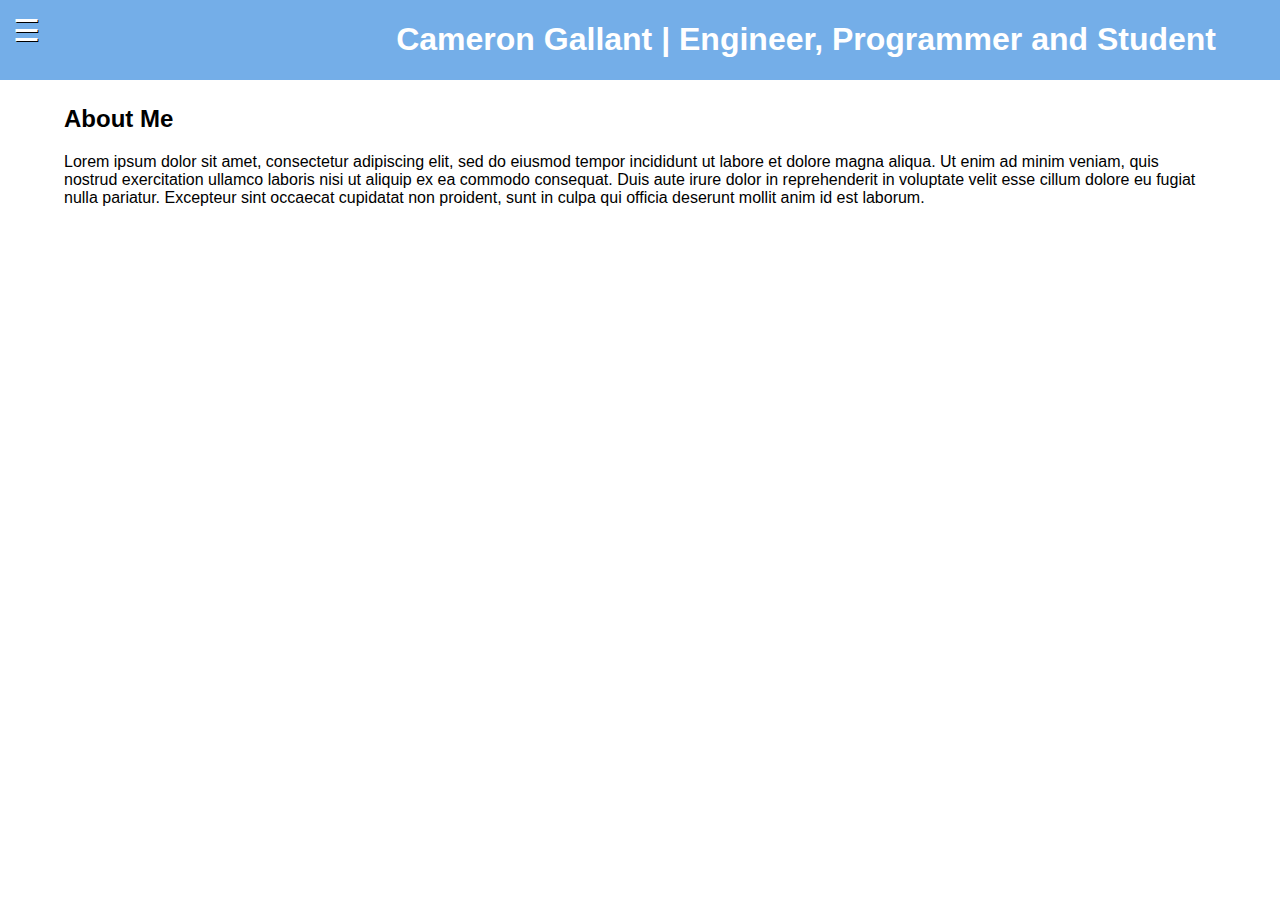
==== index.html @ 18600fe7 "Add files via upload" ====
<!DOCTYPE html>
<html lang="en">
<head>
  <link rel="stylesheet" type="text/css" href="theme.css">
  <meta charset="utf-8"></meta>
  <meta keywords="Cameron, Gallant, Personal, Website"></meta>
  <title>Cameron M. Gallant</title>
  <script lang="javascript" src"script.js"></script>
  <script>
  function displayNav() {
    if (document.getElementById(nav_links).display = 'none') {
      document.getElementById(nav_links).display = 'flex';
    } else {
      document.getElementById(nav_links).display = 'none';
    };
  };
  </script>
</head>
<body>
  <div class="div_container">
    <div class="div_header">
      <div class="div_rightheader">
        <h1 id="header_title">Cameron Gallant | Engineer, Programmer and Student</h1>
      </div>
      <div class="div_leftheader">
        <a id="nav_button" href="#" onClick="displayNav()">☰<a>
        <div id="nav_links">
            <a href="#blog" class="nav_redirect">Blog</a>
            <a href="#projects" class="nav_redirect">Projects</a>
            <a href="#contact" class="nav_redirect">Contact</a>
        </div>
      </div>
    </div>
    <div class="div_content">
      <div class="div_textblock">
        <h2>About Me</h2>
        <p>Lorem ipsum dolor sit amet, consectetur adipiscing elit, sed do eiusmod tempor incididunt ut labore et dolore magna aliqua. Ut enim ad minim veniam, quis nostrud exercitation ullamco laboris nisi ut aliquip ex ea commodo consequat. Duis aute irure dolor in reprehenderit in voluptate velit esse cillum dolore eu fugiat nulla pariatur. Excepteur sint occaecat cupidatat non proident, sunt in culpa qui officia deserunt mollit anim id est laborum.</p>
      </div>
    </div>
  </div>
</body>
</html>
---- theme.css ----
/* Main */

body {
  font-family: Arial, Helvetica, sans-serif;
  margin: 0px;
}

/* Classes */

.div_container {
  background-color: white;
  align-content: center;
  width: 100%;
  height: 100%;
  float: left;
}

.div_header {
  background-color: #74aee8;
  float: left;
  width: 100%;
  margin-bottom: 2%;
}

.div_rightheader, .div_leftheader {
  display: inline;
}

.nav_redirect {
  padding: 10px;
  background-color: #6797c7;
  font-size: 20px;
  color: white;
  text-decoration: none;
  display: none;
}

.div_content {
  width: 100%;
}

.div_textblock {
  margin: 0% 5% 0% 5%;
}

/* IDs */

#nav_button {
  font-size: 30px;
  padding-left: 1%;
  padding-top: 1%;
  position: absolute;
  color: white;
  text-decoration: none;
  text-shadow: 1px 1px black;
}

#header_title {
  float: right;
  padding-right: 5%;
  vertical-align: middle;
  color: white;
}

#nav_links {
  background-color: #6797c7;
  display: flex;
  flex-direction: column;
  width: 100%;
  height: 100%;
}

#nav_links a:hover {
  background-color: #74aee8;
  text-shadow: 1px 1px black;
}
}
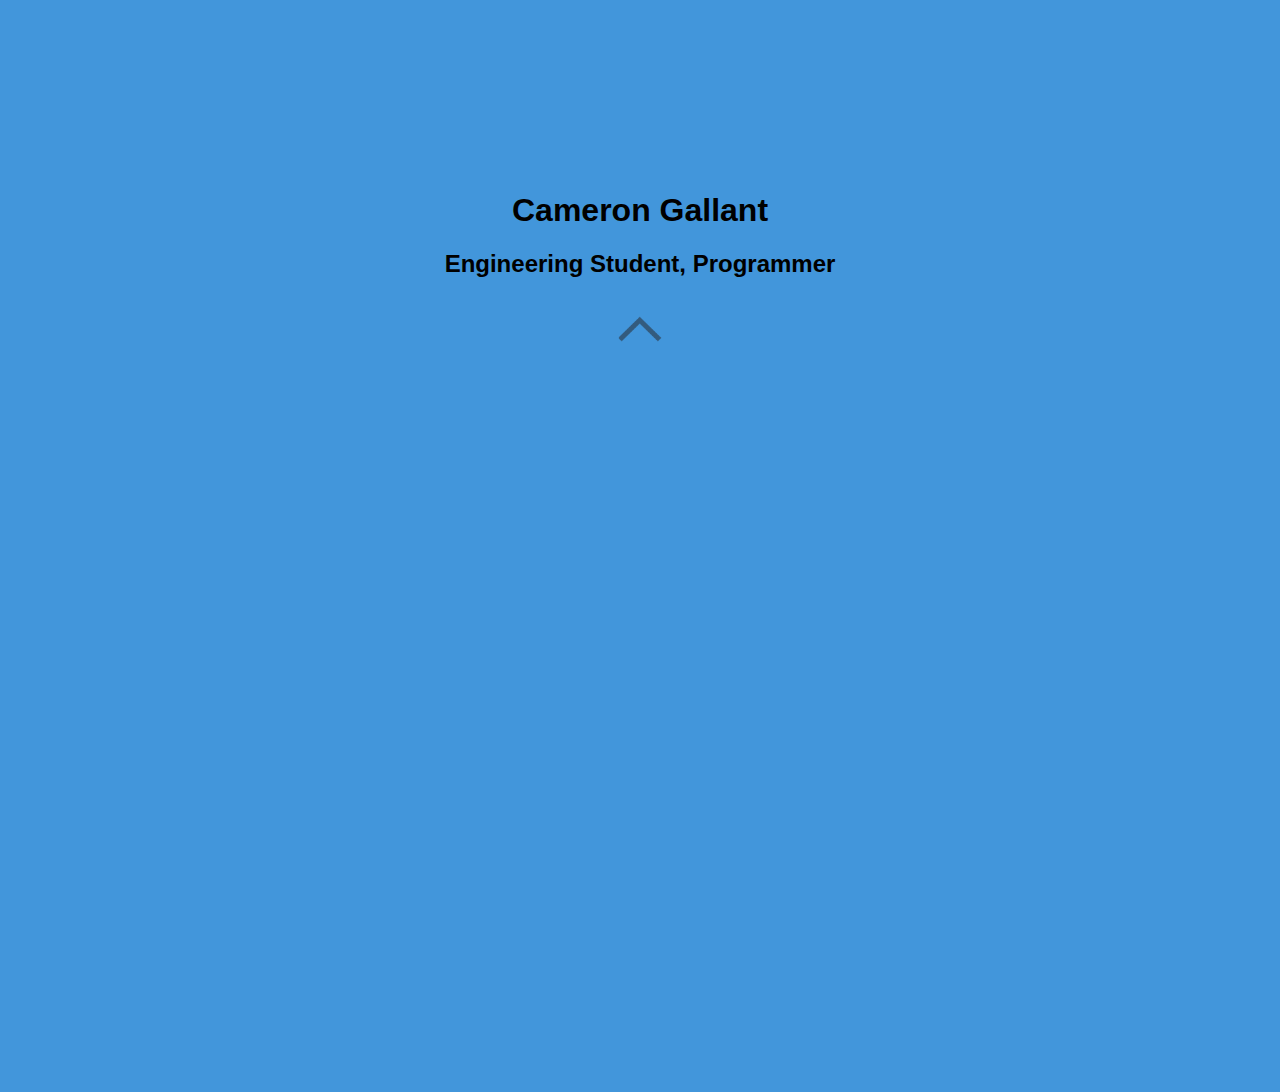
==== commit 9c36277d: "Add files via upload" ====
--- a/index.html
+++ b/index.html
@@ -2,40 +2,20 @@
 <html lang="en">
 <head>
   <link rel="stylesheet" type="text/css" href="theme.css">
-  <meta charset="utf-8"></meta>
-  <meta keywords="Cameron, Gallant, Personal, Website"></meta>
   <title>Cameron M. Gallant</title>
-  <script lang="javascript" src"script.js"></script>
-  <script>
-  function displayNav() {
-    if (document.getElementById(nav_links).display = 'none') {
-      document.getElementById(nav_links).display = 'flex';
-    } else {
-      document.getElementById(nav_links).display = 'none';
-    };
-  };
-  </script>
+  <script src="./script.js"></script>
 </head>
 <body>
-  <div class="div_container">
-    <div class="div_header">
-      <div class="div_rightheader">
-        <h1 id="header_title">Cameron Gallant | Engineer, Programmer and Student</h1>
-      </div>
-      <div class="div_leftheader">
-        <a id="nav_button" href="#" onClick="displayNav()">☰<a>
-        <div id="nav_links">
-            <a href="#blog" class="nav_redirect">Blog</a>
-            <a href="#projects" class="nav_redirect">Projects</a>
-            <a href="#contact" class="nav_redirect">Contact</a>
+  <div class="divContainer">
+    <div class="divContent">
+        <h1 id='nameHeading'>Cameron Gallant</h1>
+        <h2 id='nameSubtext'>Engineering Student, Programmer</h2>
+        <img src='./images/nav-arrow.png' id='menuButton' onclick='menuToggle()'></img>
+        <div id="menuList" style='visibility: hidden'>
+          <a href="./projects.html" class="menuRedirect">Projects</a>
+          <a href="#resume" class="menuRedirect">Resume</a>
+          <a href="#contact" class="menuRedirect">Contact</a>
         </div>
-      </div>
-    </div>
-    <div class="div_content">
-      <div class="div_textblock">
-        <h2>About Me</h2>
-        <p>Lorem ipsum dolor sit amet, consectetur adipiscing elit, sed do eiusmod tempor incididunt ut labore et dolore magna aliqua. Ut enim ad minim veniam, quis nostrud exercitation ullamco laboris nisi ut aliquip ex ea commodo consequat. Duis aute irure dolor in reprehenderit in voluptate velit esse cillum dolore eu fugiat nulla pariatur. Excepteur sint occaecat cupidatat non proident, sunt in culpa qui officia deserunt mollit anim id est laborum.</p>
-      </div>
     </div>
   </div>
 </body>
--- a/theme.css
+++ b/theme.css
@@ -1,77 +1,90 @@
 /* Main */
 
-body {
+html, body {
+  height: 100%;
+  width: 100%;
   font-family: Arial, Helvetica, sans-serif;
   margin: 0px;
+  background-color: #4296db;
 }
 
-/* Classes */
+/* Classes (Home) */
 
-.div_container {
-  background-color: white;
-  align-content: center;
+.divContainer {
   width: 100%;
   height: 100%;
-  float: left;
+  margin: auto;
 }
 
-.div_header {
-  background-color: #74aee8;
-  float: left;
-  width: 100%;
-  margin-bottom: 2%;
+.divContent {
+  height: 50%;
+  margin-top: 15%;
 }
 
-.div_rightheader, .div_leftheader {
-  display: inline;
+.menuRedirect {
+  text-decoration: none;
+  color: black;
+  margin-left: 1%;
+  margin-right: 1%;
 }
 
-.nav_redirect {
-  padding: 10px;
-  background-color: #6797c7;
-  font-size: 20px;
-  color: white;
+.menuRedirect:hover {
   text-decoration: none;
-  display: none;
+  color: #6eb4f7;
 }
 
-.div_content {
-  width: 100%;
+/* IDs (Home)*/
+
+#nameHeading {
+  text-align: center;
 }
 
-.div_textblock {
-  margin: 0% 5% 0% 5%;
+#nameSubtext {
+  text-align: center;
 }
 
-/* IDs */
-
-#nav_button {
-  font-size: 30px;
-  padding-left: 1%;
-  padding-top: 1%;
-  position: absolute;
-  color: white;
-  text-decoration: none;
-  text-shadow: 1px 1px black;
+#menuButton {
+  opacity: .5;
+  transform: rotate(90deg) scale(.7);
+  display: block;
+  margin: auto;
+  width: 35px;
 }
 
-#header_title {
-  float: right;
-  padding-right: 5%;
-  vertical-align: middle;
-  color: white;
+#menuList {
+  margin-top: 2%;
+  text-align: center;
 }
 
-#nav_links {
-  background-color: #6797c7;
-  display: flex;
-  flex-direction: column;
-  width: 100%;
+/* Classes (Projects Page) */
+
+.divContentProj {
   height: 100%;
 }
 
-#nav_links a:hover {
-  background-color: #74aee8;
-  text-shadow: 1px 1px black;
+.menuRedirectProj {
+  text-decoration: none;
+  color: black;
+  margin-left: 0.5%;
+  margin-right: 0.5%;
 }
+
+.menuRedirectProj:hover {
+  text-decoration: none;
+  color: #6eb4f7;
 }
+
+/* IDs (Projects Page)*/
+
+#menuButtonProj {
+  opacity: .5;
+  transform: scale(.7) rotate(90deg);
+  display: inline;
+  margin-left: 2%;
+  margin-top: 1%;
+  width: 35px;
+}
+
+#menuListProj {
+  transform: translate(1.25%);
+}